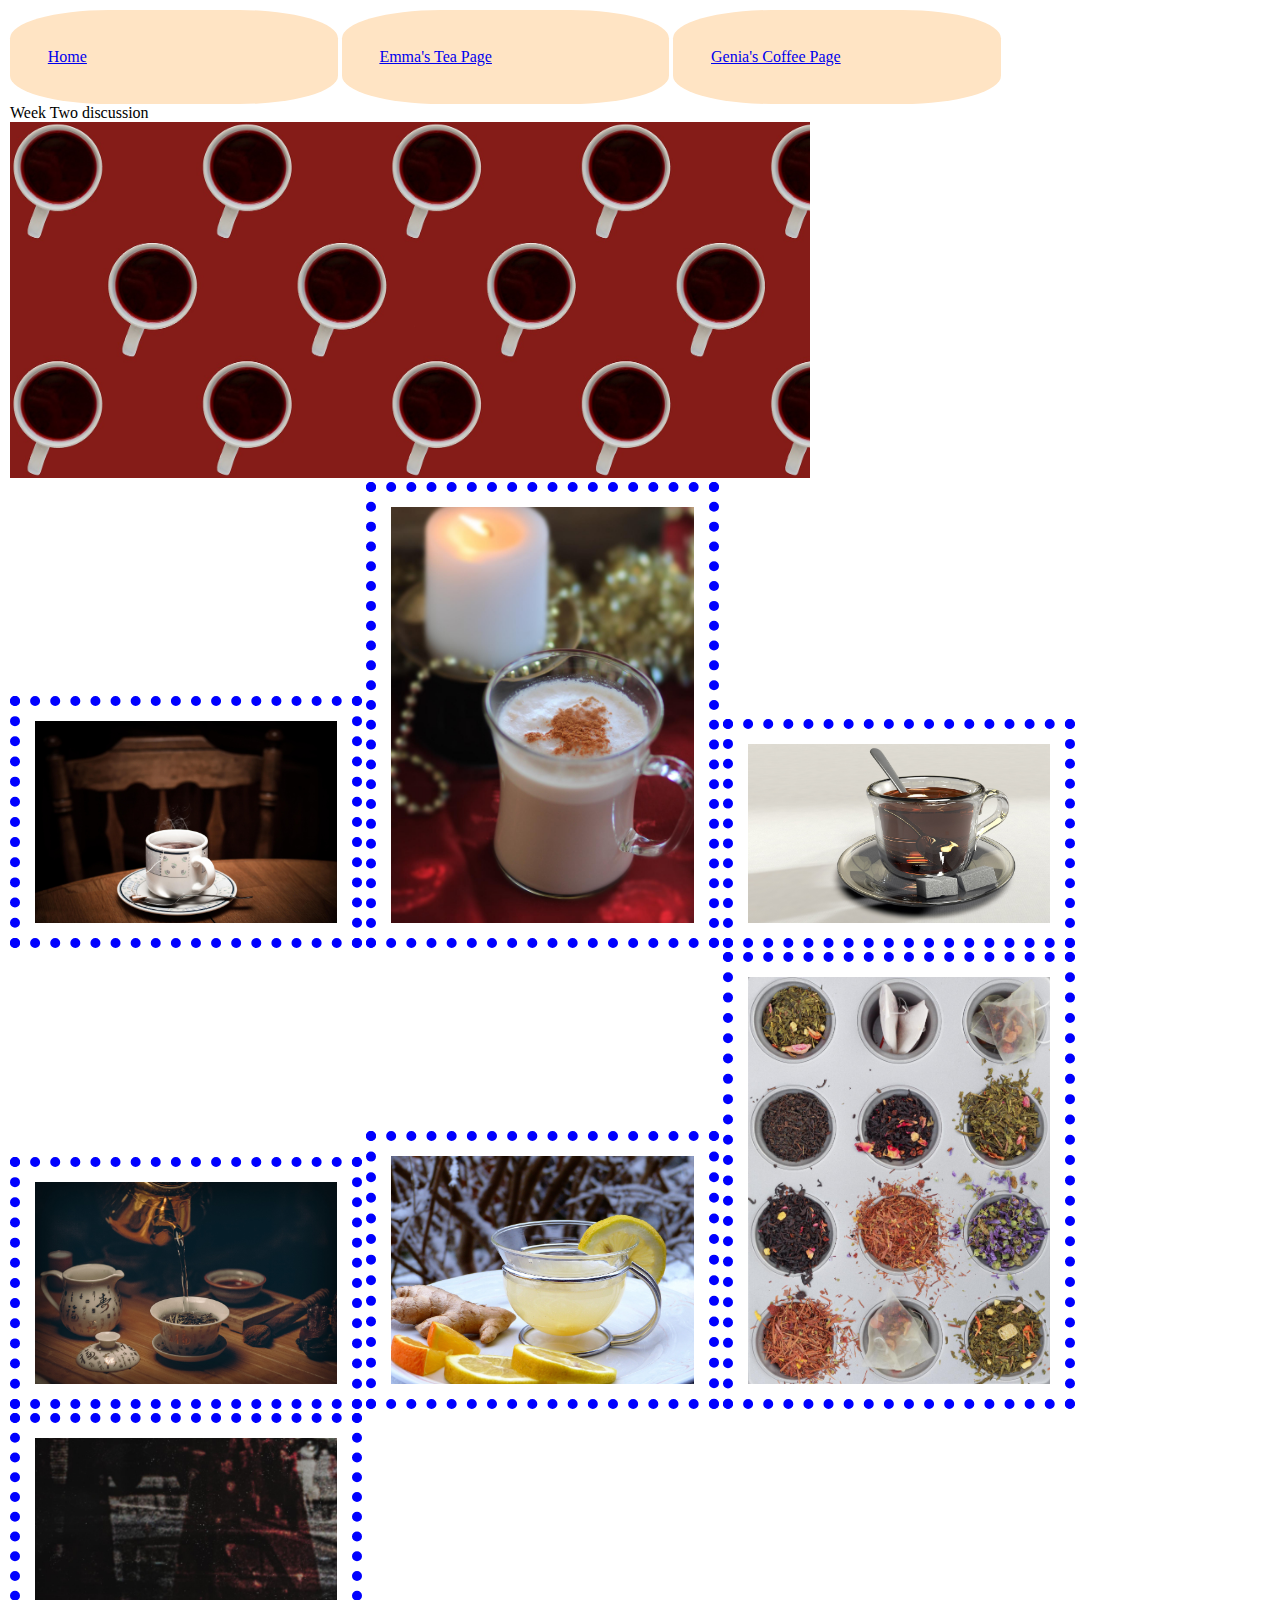
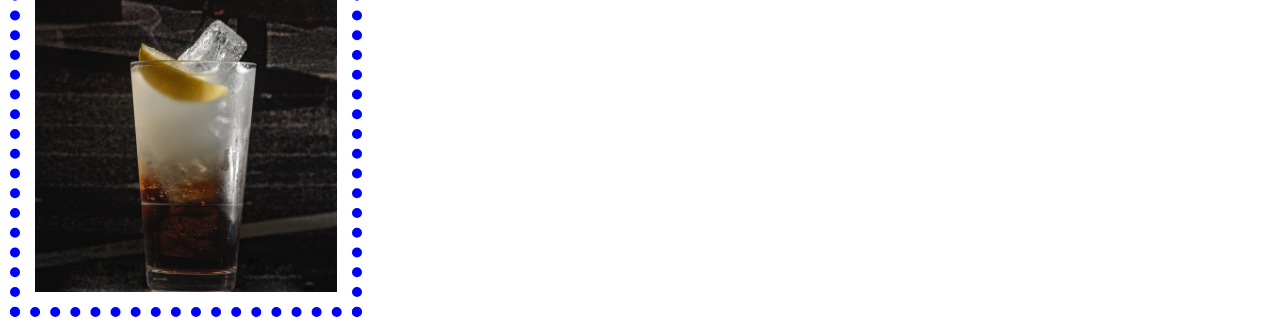
==== emma.html @ 3711e3a4 "Add files via upload" ====
<!DOCTYPE html>
<html lang="en">
<head>
    <meta charset="UTF-8">
    <meta http-equiv="X-UA-Compatible" content="IE=edge">
    <meta name="viewport" content="width=device-width, initial-scale=1.0">
    <link rel="stylesheet" href="css/html5reset.css">
    <link rel="stylesheet" href="css/emma.css">
    <title>Teas</title>
</head>
<body>
    <header>
        <nav>
            <ul>
                <li><a href = "index.html">Home</a></li>
                <li><a href="emma.html">Emma's Tea Page</a></li>
                <li><a href="genia.html">Genia's Coffee Page</a></li>
            </ul>
        </nav>
        <h1>Week Two discussion</h1>
        <img src = "images/cover_image.jpg" width="800" alt = "">
    </header>

    <main>
        <img src="images/black_tea.jpg" width = "200" alt="fancy tea mug with black_tea">
        <img src="images/chai_tea.jpg"  width = "200" alt="an indian chai">
        <img src="images/english_breakfast.jpg" width = "200" alt="a dark tea option">
        <img src="images/green_tea.jpg" width = "200" alt="a loose leaf green tea">
        <img src="images/lemon_ginger_tea.jpg" width = "200" alt="light tea with lemon and ginger">
        <img src="images/tea_collection.jpg" alt="collection of loose leaf tea">
        <img src="images/long_island_ice_tea.jpg" alt="a icy Long Island tea (alcoholic)">

    </main>
</body>
</html>
---- css/emma.css ----
body{
    margin:5px;
    padding:5px;
    line-height:1.15;
 }
nav li {
    background-color: bisque;
    border: 2 px solid black;
    border: 10px;
    padding: 3%;
    width: 20%;
    border-radius: 30%;
    display: inline-block;
} 
main img {
    width: 24%;
    padding: 15px;
    border-style: dotted;
    border-color: blue;
    border-width: 10px;
}
p {
    font: Courier;
    font-size: 18px;
    border: 2px solid red;
    display: block;
}
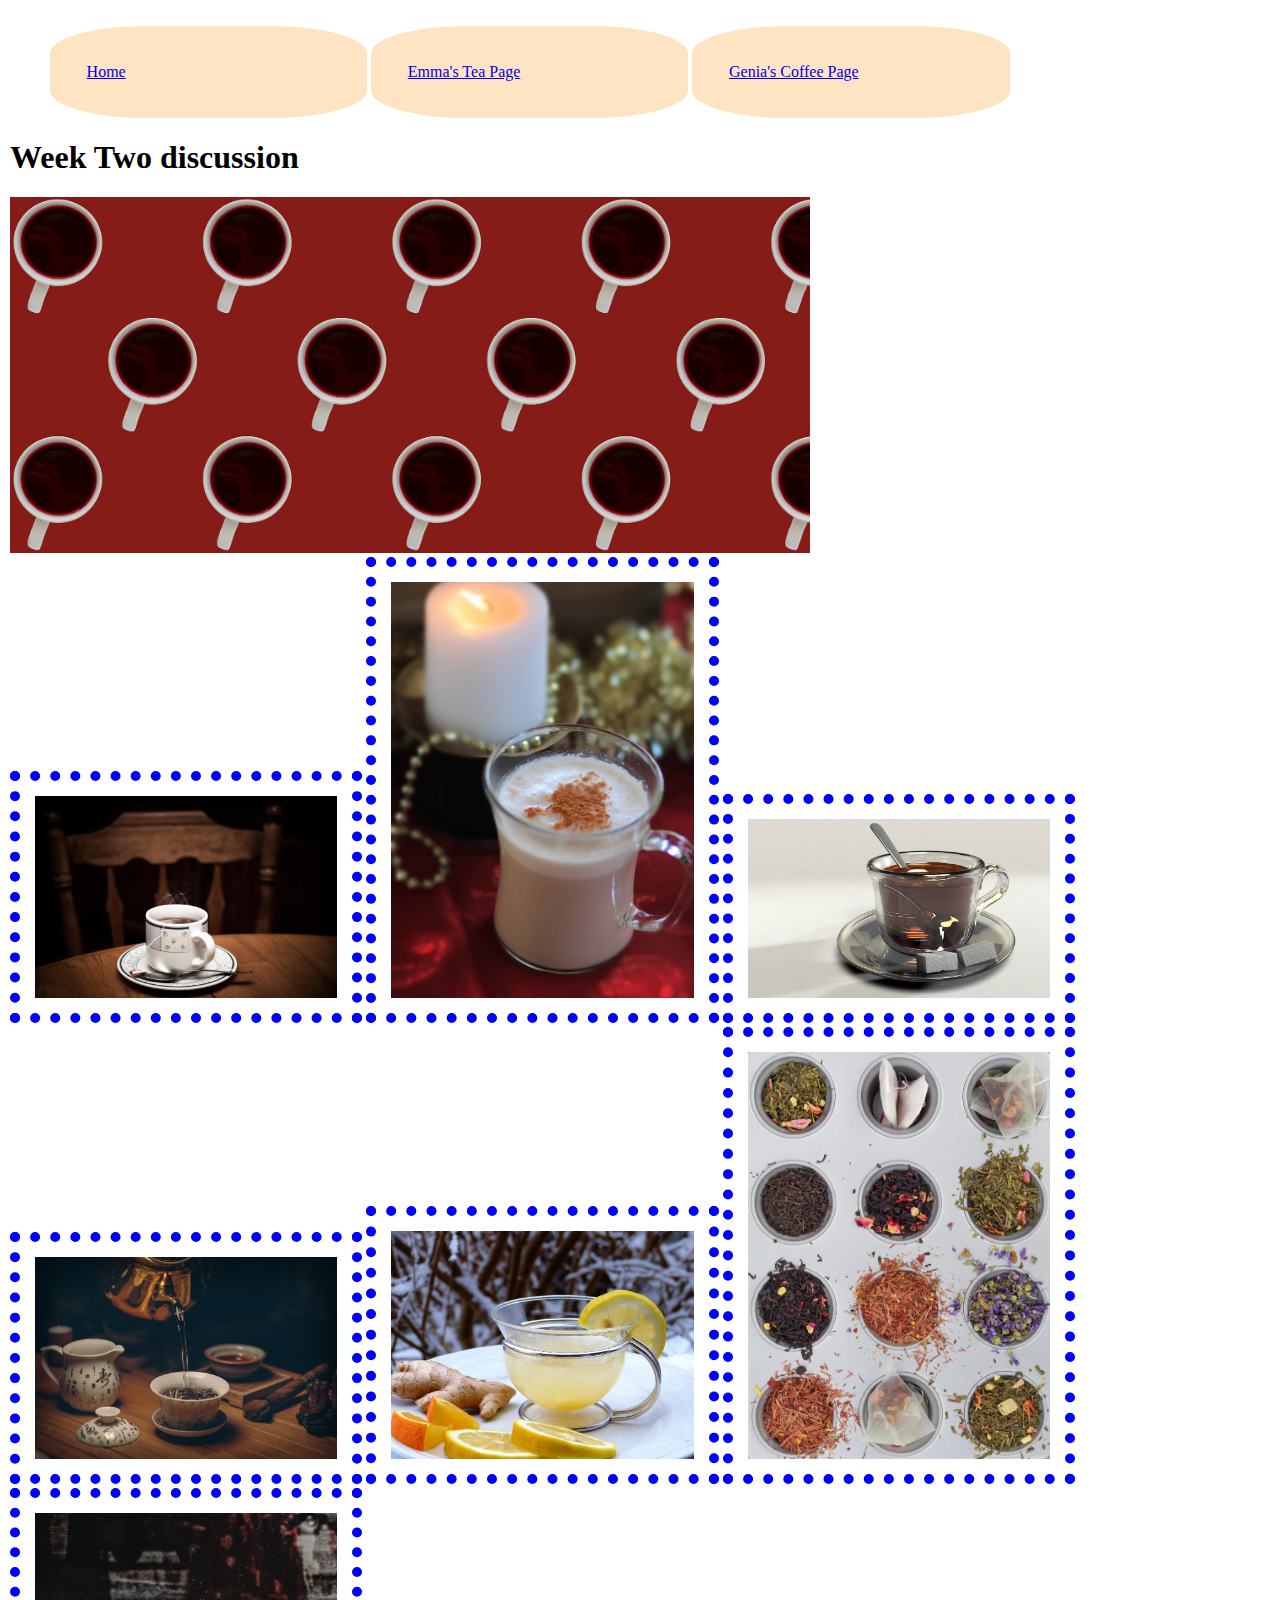
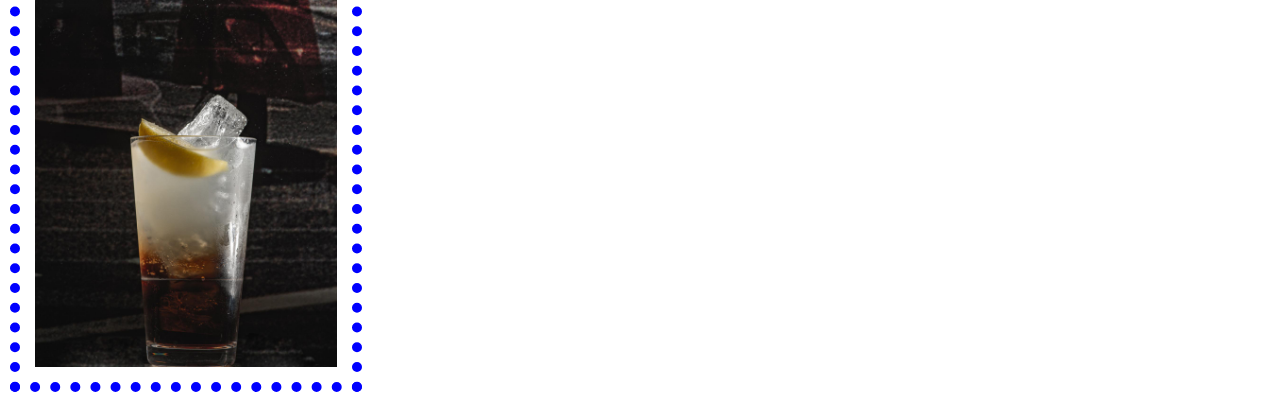
==== commit e09b1f3b: "Add files via upload" ====
--- a/emma.html
+++ b/emma.html
@@ -4,8 +4,9 @@
     <meta charset="UTF-8">
     <meta http-equiv="X-UA-Compatible" content="IE=edge">
     <meta name="viewport" content="width=device-width, initial-scale=1.0">
-    <link rel="stylesheet" href="css/html5reset.css">
-    <link rel="stylesheet" href="css/emma.css">
+    <link rel="stylesheet" href="css/style.css">
+    <link rel="stylesheet" href="css/genia.css"> 
+    <link rel="stylesheet" href="css/emma.css"> 
     <title>Teas</title>
 </head>
 <body>
